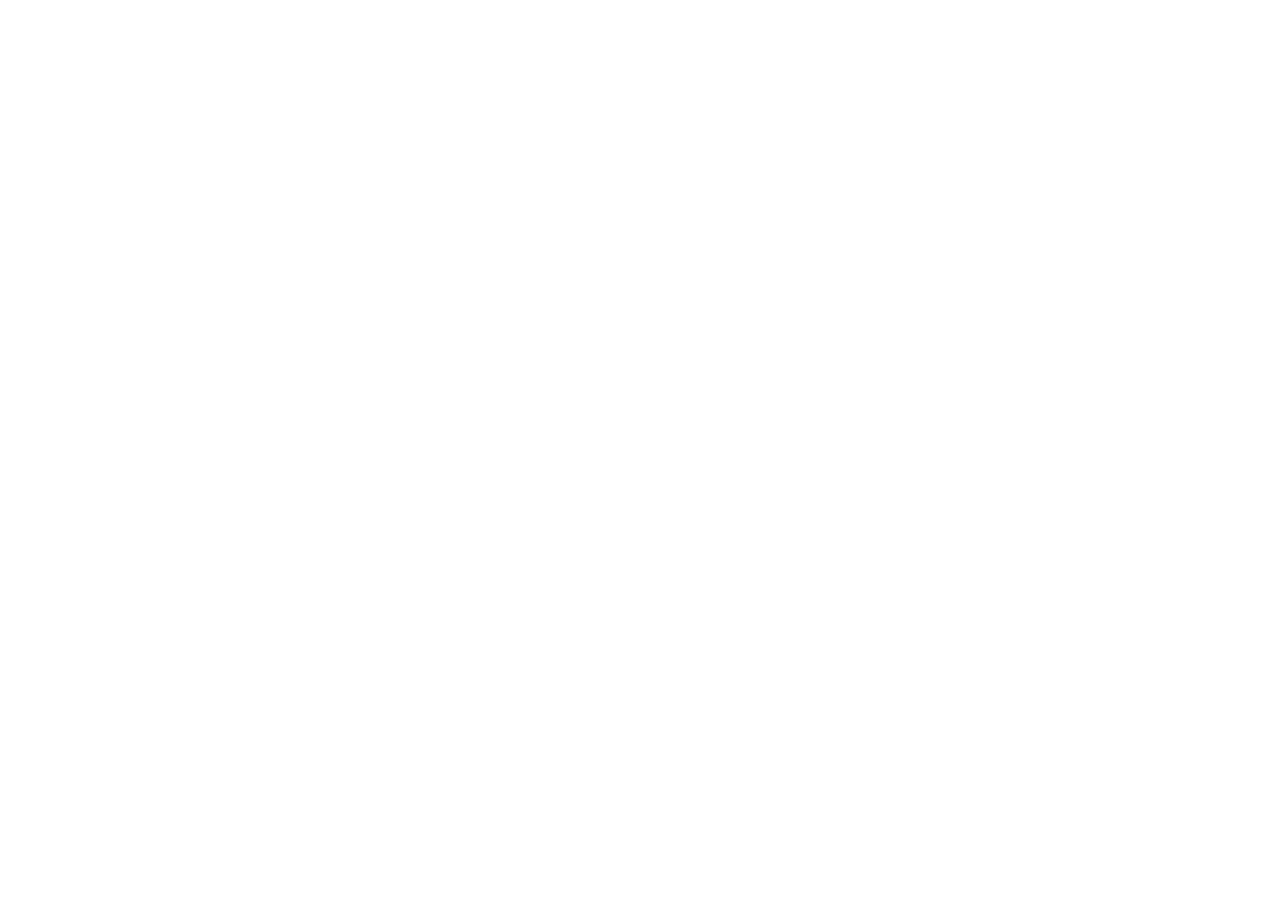
==== index.html @ 6944ba17 "index" ====
<!DOCTYPE html>
<html lang="en">
<head>
    <meta charset="UTF-8">
    <meta http-equiv="X-UA-Compatible" content="IE=edge">
    <meta name="viewport" content="width=device-width, initial-scale=1.0">
    <title>Document</title>
</head>
<body>
    
</body>
</html>
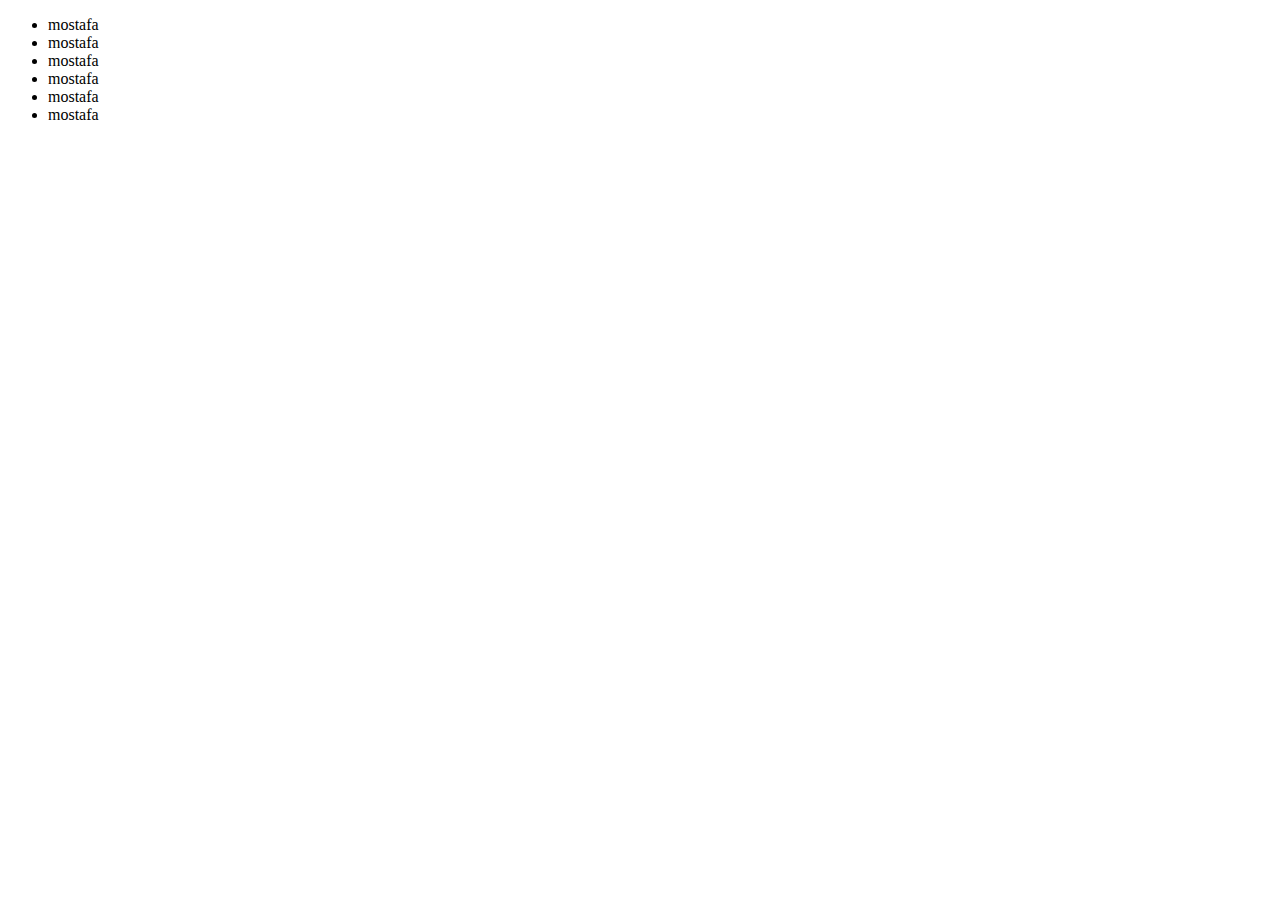
==== commit fbe96760: "menu" ====
--- a/index.html
+++ b/index.html
@@ -7,6 +7,17 @@
     <title>Document</title>
 </head>
 <body>
-    
+    <main>
+        <header>
+                <ul>
+                    <li><a>mostafa</a></li>
+                    <li><a>mostafa</a></li>
+                    <li><a>mostafa</a></li>
+                    <li><a>mostafa</a></li>
+                    <li><a>mostafa</a></li>
+                    <li><a>mostafa</a></li>
+                </ul>
+        </header>
+    </main>
 </body>
 </html>